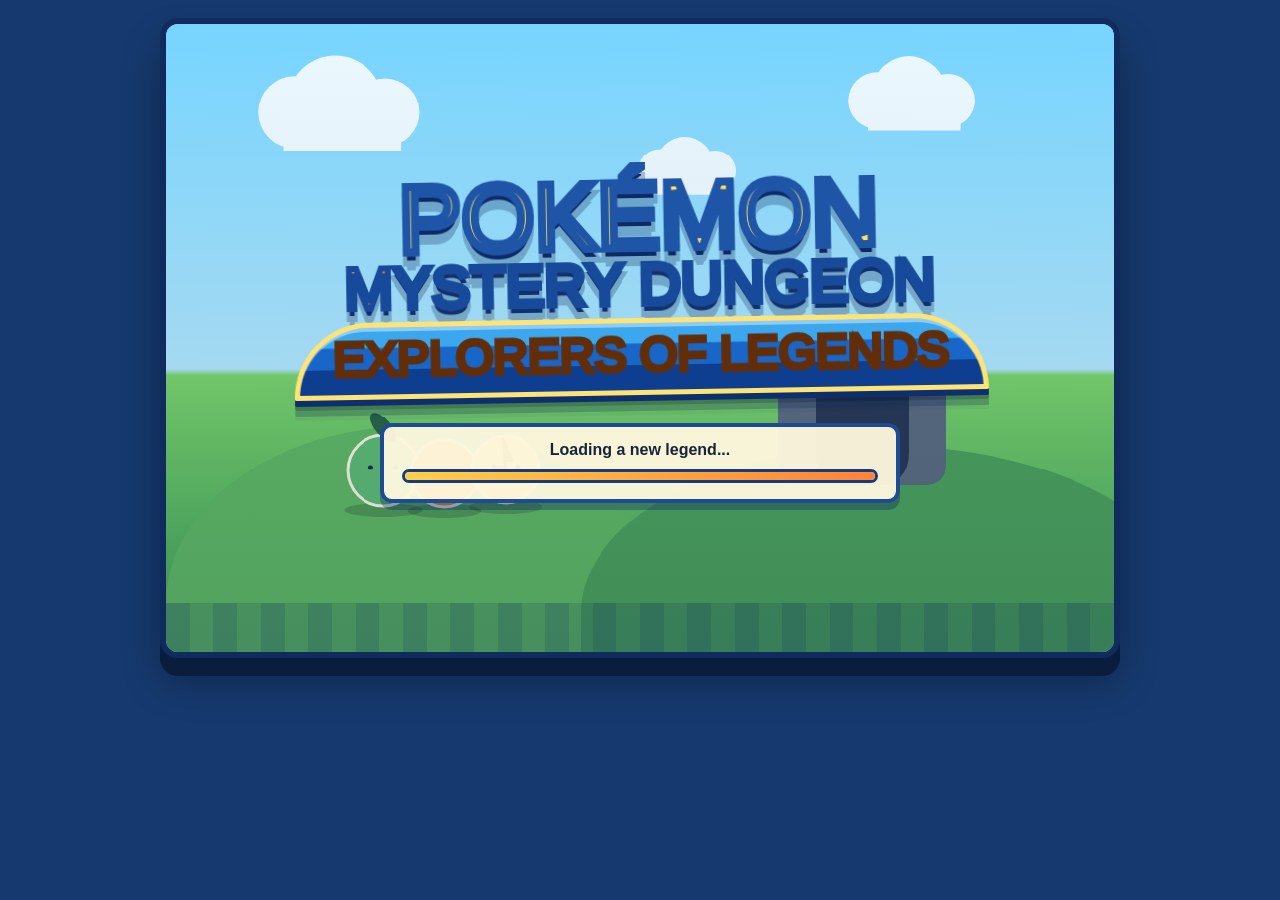
==== game/index.html @ 78b9e4d8 "Pivot to standalone game foundation" ====
<!doctype html>
<html lang="en">
  <head>
    <meta charset="utf-8">
    <meta name="viewport" content="width=device-width, initial-scale=1">
    <title>Pokemon Mystery Dungeon: Explorers of Legends</title>
    <link rel="stylesheet" href="styles.css">
  </head>
  <body>
    <main class="game-shell" aria-label="Pokemon Mystery Dungeon: Explorers of Legends">
      <canvas id="game-canvas" width="960" height="640" aria-label="Game view"></canvas>

      <section id="loading-screen" class="screen screen-loading is-active" aria-live="polite">
        <div class="logo-stack" aria-label="Pokemon Mystery Dungeon: Explorers of Legends">
          <div class="logo-pokemon">Pokémon</div>
          <div class="logo-mystery">Mystery Dungeon</div>
          <div class="logo-legends">Explorers of Legends</div>
        </div>
        <div class="loading-strip">
          <span id="loading-copy">Loading a new legend...</span>
          <div class="loading-bar"><span id="loading-fill"></span></div>
        </div>
      </section>

      <section id="title-brand" class="title-brand" aria-hidden="true">
        <div class="logo-stack">
          <div class="logo-pokemon">Pokémon</div>
          <div class="logo-mystery">Mystery Dungeon</div>
          <div class="logo-legends">Explorers of Legends</div>
        </div>
      </section>

      <section id="menu-panel" class="panel" aria-live="polite"></section>
      <section id="dialogue-panel" class="dialogue" aria-live="polite"></section>
      <section id="hud-panel" class="hud" aria-live="polite"></section>
    </main>

    <script src="src/data.js"></script>
    <script src="src/game.js"></script>
  </body>
</html>
---- game/styles.css ----
:root {
  --sky: #7dd3ff;
  --sky-deep: #3189d8;
  --grass: #67c759;
  --grass-dark: #338747;
  --water: #38a5d6;
  --stone: #6a7688;
  --ink: #17243a;
  --panel: #fff8df;
  --panel-edge: #384d78;
  --gold: #ffcf4b;
  --orange: #f47c2f;
  --blue: #2062b7;
  --blue-dark: #123875;
  --cream: #fff3bb;
  --white: #ffffff;
  font-family: "Trebuchet MS", "Arial Rounded MT Bold", Arial, sans-serif;
  color: var(--ink);
}

* {
  box-sizing: border-box;
}

html,
body {
  margin: 0;
  min-height: 100%;
  background: #163a6f;
}

body {
  display: grid;
  place-items: center;
  padding: 18px;
}

.game-shell {
  position: relative;
  width: min(96vw, 960px);
  aspect-ratio: 3 / 2;
  overflow: hidden;
  border: 6px solid #102c5e;
  border-radius: 18px;
  background: #79ccff;
  box-shadow:
    0 18px 0 #0b1d3c,
    0 24px 38px rgba(0, 0, 0, .32);
}

#game-canvas {
  display: block;
  width: 100%;
  height: 100%;
  image-rendering: pixelated;
}

.screen,
.panel,
.dialogue,
.hud,
.title-brand {
  position: absolute;
  z-index: 4;
}

.screen {
  inset: 0;
  display: none;
  align-items: center;
  justify-content: center;
  flex-direction: column;
  gap: 28px;
  padding: 32px;
}

.screen.is-active {
  display: flex;
}

.screen-loading {
  background:
    linear-gradient(180deg, rgba(127, 217, 255, .08), rgba(22, 58, 111, .18)),
    transparent;
}

.title-brand {
  display: none;
  top: 48px;
  left: 0;
  right: 0;
  justify-content: center;
  pointer-events: none;
}

.title-brand.is-active {
  display: flex;
}

.title-brand .logo-stack {
  width: min(700px, 82%);
}

.logo-stack {
  position: relative;
  width: min(760px, 88%);
  text-align: center;
  transform: rotate(-1deg);
  filter: drop-shadow(0 10px 0 rgba(13, 39, 86, .28));
}

.logo-pokemon,
.logo-mystery,
.logo-legends {
  line-height: .92;
  letter-spacing: 0;
  font-family: "Arial Black", "Trebuchet MS", Arial, sans-serif;
  text-transform: uppercase;
}

.logo-pokemon {
  font-size: clamp(50px, 8.6vw, 94px);
  color: #ffe45e;
  -webkit-text-stroke: clamp(4px, .75vw, 8px) #1f55a7;
  text-shadow:
    0 4px 0 #143f8f,
    0 8px 0 #0c2a66,
    3px 0 0 #fff6a6;
}

.logo-mystery {
  margin-top: -2px;
  font-size: clamp(29px, 5.5vw, 58px);
  color: #f68635;
  -webkit-text-stroke: clamp(3px, .55vw, 6px) #174a9a;
  text-shadow:
    0 3px 0 #74340d,
    0 7px 0 #0f326f;
}

.logo-legends {
  display: inline-block;
  margin-top: 7px;
  padding: 10px 34px 13px;
  border: 5px solid #ffe474;
  border-radius: 999px 999px 24px 24px;
  background:
    linear-gradient(#3aa7ef 0 30%, #1866c7 31% 62%, #0e3e90 63% 100%);
  color: #fff1a8;
  font-size: clamp(23px, 4.2vw, 48px);
  -webkit-text-stroke: clamp(2px, .42vw, 5px) #622e09;
  box-shadow:
    inset 0 4px 0 rgba(255, 255, 255, .42),
    0 6px 0 #0d2f70,
    0 10px 0 rgba(0, 0, 0, .18);
}

.loading-strip {
  width: min(520px, 78%);
  padding: 14px 18px 16px;
  border: 4px solid #1e4c91;
  border-radius: 12px;
  background: rgba(255, 248, 223, .95);
  box-shadow: 0 7px 0 rgba(16, 44, 94, .36);
  text-align: center;
  font-weight: 900;
}

.loading-bar {
  height: 14px;
  margin-top: 10px;
  border: 3px solid #173c7c;
  border-radius: 999px;
  background: #d1ecff;
  overflow: hidden;
}

.loading-bar span {
  display: block;
  width: 0;
  height: 100%;
  border-radius: inherit;
  background: linear-gradient(90deg, #ffcf4b, #ff8338);
  transition: width .18s ease;
}

.panel {
  left: 50%;
  bottom: 26px;
  width: min(760px, calc(100% - 48px));
  transform: translateX(-50%);
  display: none;
  padding: 18px;
  border: 5px solid var(--panel-edge);
  border-radius: 14px;
  background: var(--panel);
  box-shadow: 0 8px 0 rgba(19, 49, 100, .35);
}

.panel.is-active,
.dialogue.is-active,
.hud.is-active {
  display: block;
}

.panel h1,
.panel h2,
.panel h3 {
  margin: 0 0 10px;
  font-family: "Arial Black", "Trebuchet MS", Arial, sans-serif;
  letter-spacing: 0;
}

.panel p {
  margin: 0 0 12px;
  font-weight: 700;
  line-height: 1.35;
}

.choice-grid,
.stat-grid,
.partner-grid {
  display: grid;
  gap: 10px;
}

.choice-grid {
  grid-template-columns: repeat(auto-fit, minmax(190px, 1fr));
}

.partner-grid {
  grid-template-columns: repeat(auto-fit, minmax(132px, 1fr));
}

button {
  border: 3px solid #193f82;
  border-radius: 10px;
  background: linear-gradient(#ffffff, #d8edff);
  color: #122b5e;
  box-shadow: 0 4px 0 #17376e;
  cursor: pointer;
  font-family: "Arial Black", "Trebuchet MS", Arial, sans-serif;
  font-size: 15px;
  letter-spacing: 0;
  padding: 10px 12px;
  text-align: center;
}

button:hover,
button:focus-visible {
  transform: translateY(-1px);
  background: linear-gradient(#fffbd9, #ffd76f);
  outline: none;
}

button:active {
  transform: translateY(3px);
  box-shadow: 0 1px 0 #17376e;
}

.primary {
  background: linear-gradient(#ffe174, #ff9239);
}

.dialogue {
  display: none;
  left: 24px;
  right: 24px;
  bottom: 24px;
  padding: 17px 19px;
  border: 5px solid #193f82;
  border-radius: 14px;
  background: #fff8df;
  box-shadow: 0 8px 0 rgba(19, 49, 100, .35);
  font-weight: 900;
  line-height: 1.35;
}

.dialogue .speaker {
  color: #1a64b8;
  margin-bottom: 4px;
  font-family: "Arial Black", "Trebuchet MS", Arial, sans-serif;
}

.dialogue .next {
  float: right;
  color: #b44a15;
}

.hud {
  display: none;
  top: 16px;
  left: 16px;
  min-width: 228px;
  padding: 12px 14px;
  border: 4px solid #193f82;
  border-radius: 12px;
  background: rgba(255, 248, 223, .96);
  box-shadow: 0 6px 0 rgba(19, 49, 100, .3);
  font-weight: 900;
}

.hud .small {
  display: block;
  margin-top: 3px;
  color: #46617f;
  font-size: 13px;
}

.tag-row {
  display: flex;
  flex-wrap: wrap;
  gap: 8px;
  margin-top: 10px;
}

.tag {
  padding: 4px 8px;
  border: 2px solid #1b4a91;
  border-radius: 999px;
  background: #d9f0ff;
  font-size: 13px;
  font-weight: 900;
}

@media (max-width: 680px) {
  body {
    padding: 0;
    background: #102c5e;
  }

  .game-shell {
    width: 100vw;
    height: 100dvh;
    aspect-ratio: auto;
    border: 0;
    border-radius: 0;
    box-shadow: none;
  }

  .panel {
    bottom: 14px;
    width: calc(100% - 24px);
    padding: 14px;
  }

  .dialogue {
    left: 12px;
    right: 12px;
    bottom: 12px;
  }

  button {
    font-size: 14px;
  }
}
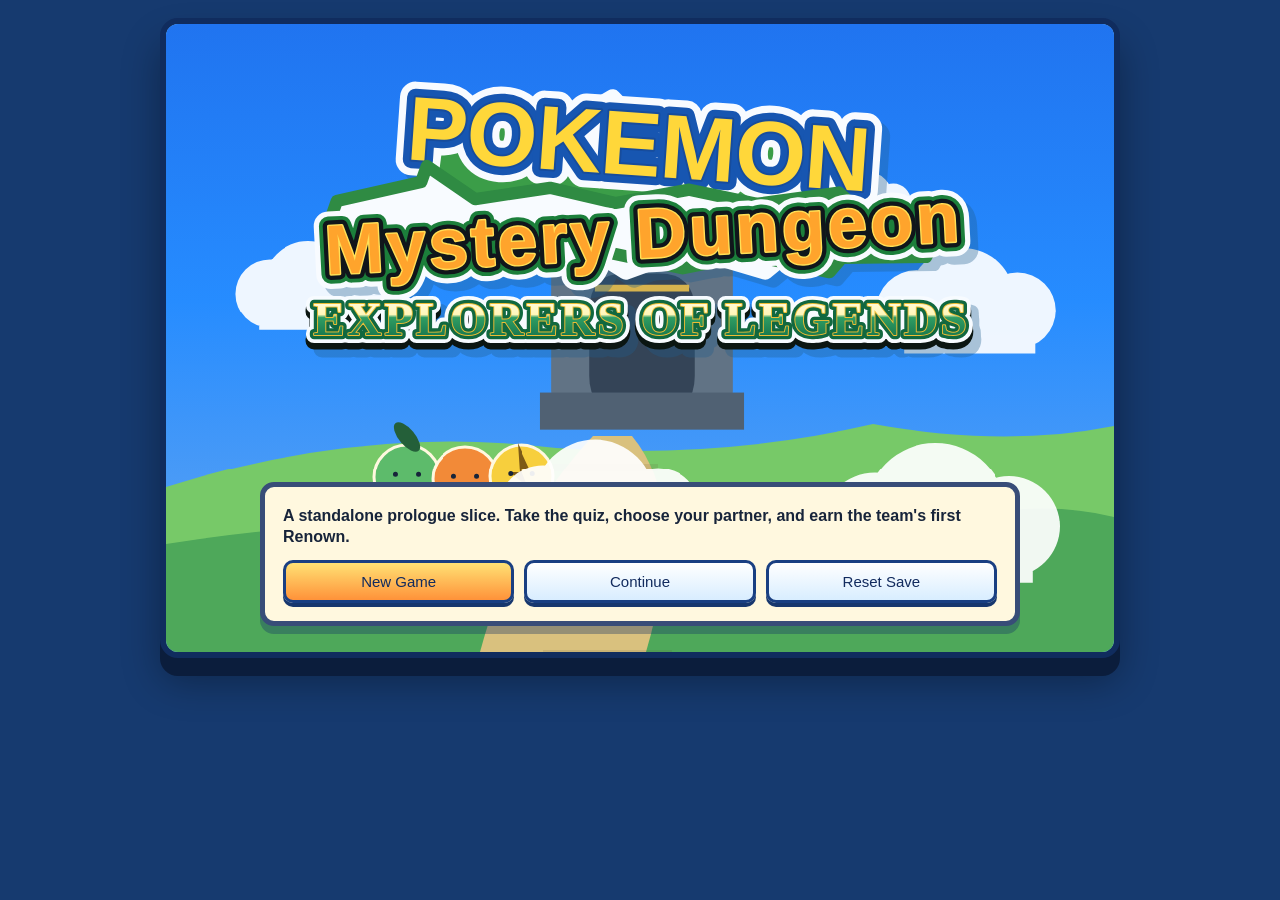
==== commit 198a3453: "Refine PMD title logo and background" ====
--- a/game/index.html
+++ b/game/index.html
@@ -12,9 +12,29 @@
 
       <section id="loading-screen" class="screen screen-loading is-active" aria-live="polite">
         <div class="logo-stack" aria-label="Pokemon Mystery Dungeon: Explorers of Legends">
-          <div class="logo-pokemon">Pokémon</div>
-          <div class="logo-mystery">Mystery Dungeon</div>
-          <div class="logo-legends">Explorers of Legends</div>
+          <svg class="pmd-logo" viewBox="0 0 760 350" role="img" aria-label="Pokemon Mystery Dungeon: Explorers of Legends">
+            <defs>
+              <linearGradient id="legend-fill-loading" x1="0" x2="0" y1="0" y2="1">
+                <stop offset="0" stop-color="#fffdf1"></stop>
+                <stop offset=".42" stop-color="#fff7ba"></stop>
+                <stop offset=".48" stop-color="#2f9d63"></stop>
+                <stop offset="1" stop-color="#0f6845"></stop>
+              </linearGradient>
+            </defs>
+            <path class="logo-green-back" d="M165 73 L233 56 L292 77 L351 42 L389 82 L495 71 L548 94 L611 91 L594 148 L631 183 L552 192 L512 225 L431 201 L365 225 L310 190 L219 211 L229 160 L155 151 Z"></path>
+            <text class="logo-layer logo-white-stroke" x="379" y="124" textLength="490">POKEMON</text>
+            <text class="logo-layer logo-blue-stroke" x="379" y="124" textLength="490">POKEMON</text>
+            <text class="logo-layer logo-poke-fill" x="379" y="124" textLength="490">POKEMON</text>
+            <path class="logo-zigzag" d="M60 151 L149 131 L155 114 L206 149 L285 137 L354 153 L432 139 L503 154 L590 142 L610 160 L710 154 L682 210 L593 211 L580 226 L496 208 L425 222 L350 206 L265 220 L192 205 L118 218 L125 190 L44 197 Z"></path>
+            <text class="logo-layer mystery-white" x="382" y="211" textLength="670">Mystery Dungeon</text>
+            <text class="logo-layer mystery-green" x="382" y="211" textLength="670">Mystery Dungeon</text>
+            <text class="logo-layer mystery-black" x="382" y="211" textLength="670">Mystery Dungeon</text>
+            <text class="logo-layer mystery-fill" x="382" y="211" textLength="670">Mystery Dungeon</text>
+            <text class="logo-layer legends-shadow" x="380" y="299" textLength="690">EXPLORERS OF LEGENDS</text>
+            <text class="logo-layer legends-white" x="380" y="292" textLength="690">EXPLORERS OF LEGENDS</text>
+            <text class="logo-layer legends-green" x="380" y="292" textLength="690">EXPLORERS OF LEGENDS</text>
+            <text class="logo-layer legends-fill" x="380" y="292" textLength="690" fill="url(#legend-fill-loading)">EXPLORERS OF LEGENDS</text>
+          </svg>
         </div>
         <div class="loading-strip">
           <span id="loading-copy">Loading a new legend...</span>
@@ -24,9 +44,29 @@
 
       <section id="title-brand" class="title-brand" aria-hidden="true">
         <div class="logo-stack">
-          <div class="logo-pokemon">Pokémon</div>
-          <div class="logo-mystery">Mystery Dungeon</div>
-          <div class="logo-legends">Explorers of Legends</div>
+          <svg class="pmd-logo" viewBox="0 0 760 350" role="img" aria-label="Pokemon Mystery Dungeon: Explorers of Legends">
+            <defs>
+              <linearGradient id="legend-fill-title" x1="0" x2="0" y1="0" y2="1">
+                <stop offset="0" stop-color="#fffdf1"></stop>
+                <stop offset=".42" stop-color="#fff7ba"></stop>
+                <stop offset=".48" stop-color="#2f9d63"></stop>
+                <stop offset="1" stop-color="#0f6845"></stop>
+              </linearGradient>
+            </defs>
+            <path class="logo-green-back" d="M165 73 L233 56 L292 77 L351 42 L389 82 L495 71 L548 94 L611 91 L594 148 L631 183 L552 192 L512 225 L431 201 L365 225 L310 190 L219 211 L229 160 L155 151 Z"></path>
+            <text class="logo-layer logo-white-stroke" x="379" y="124" textLength="490">POKEMON</text>
+            <text class="logo-layer logo-blue-stroke" x="379" y="124" textLength="490">POKEMON</text>
+            <text class="logo-layer logo-poke-fill" x="379" y="124" textLength="490">POKEMON</text>
+            <path class="logo-zigzag" d="M60 151 L149 131 L155 114 L206 149 L285 137 L354 153 L432 139 L503 154 L590 142 L610 160 L710 154 L682 210 L593 211 L580 226 L496 208 L425 222 L350 206 L265 220 L192 205 L118 218 L125 190 L44 197 Z"></path>
+            <text class="logo-layer mystery-white" x="382" y="211" textLength="670">Mystery Dungeon</text>
+            <text class="logo-layer mystery-green" x="382" y="211" textLength="670">Mystery Dungeon</text>
+            <text class="logo-layer mystery-black" x="382" y="211" textLength="670">Mystery Dungeon</text>
+            <text class="logo-layer mystery-fill" x="382" y="211" textLength="670">Mystery Dungeon</text>
+            <text class="logo-layer legends-shadow" x="380" y="299" textLength="690">EXPLORERS OF LEGENDS</text>
+            <text class="logo-layer legends-white" x="380" y="292" textLength="690">EXPLORERS OF LEGENDS</text>
+            <text class="logo-layer legends-green" x="380" y="292" textLength="690">EXPLORERS OF LEGENDS</text>
+            <text class="logo-layer legends-fill" x="380" y="292" textLength="690" fill="url(#legend-fill-title)">EXPLORERS OF LEGENDS</text>
+          </svg>
         </div>
       </section>
 
--- a/game/styles.css
+++ b/game/styles.css
@@ -80,13 +80,13 @@
 
 .screen-loading {
   background:
-    linear-gradient(180deg, rgba(127, 217, 255, .08), rgba(22, 58, 111, .18)),
+    linear-gradient(180deg, rgba(42, 126, 245, .08), rgba(58, 154, 242, .05)),
     transparent;
 }
 
 .title-brand {
   display: none;
-  top: 48px;
+  top: 34px;
   left: 0;
   right: 0;
   justify-content: center;
@@ -98,65 +98,152 @@
 }
 
 .title-brand .logo-stack {
-  width: min(700px, 82%);
+  width: min(720px, 88%);
 }
 
 .logo-stack {
   position: relative;
-  width: min(760px, 88%);
+  width: min(760px, 92%);
   text-align: center;
-  transform: rotate(-1deg);
-  filter: drop-shadow(0 10px 0 rgba(13, 39, 86, .28));
-}
-
-.logo-pokemon,
-.logo-mystery,
-.logo-legends {
-  line-height: .92;
+  filter: drop-shadow(8px 8px 0 rgba(31, 95, 142, .34));
+}
+
+.pmd-logo {
+  display: block;
+  width: 100%;
+  height: auto;
+  overflow: visible;
+}
+
+.logo-layer {
+  dominant-baseline: alphabetic;
+  font-family: "Arial Black", Impact, "Trebuchet MS", Arial, sans-serif;
+  font-weight: 900;
   letter-spacing: 0;
-  font-family: "Arial Black", "Trebuchet MS", Arial, sans-serif;
-  text-transform: uppercase;
-}
-
-.logo-pokemon {
-  font-size: clamp(50px, 8.6vw, 94px);
-  color: #ffe45e;
-  -webkit-text-stroke: clamp(4px, .75vw, 8px) #1f55a7;
-  text-shadow:
-    0 4px 0 #143f8f,
-    0 8px 0 #0c2a66,
-    3px 0 0 #fff6a6;
-}
-
-.logo-mystery {
-  margin-top: -2px;
-  font-size: clamp(29px, 5.5vw, 58px);
-  color: #f68635;
-  -webkit-text-stroke: clamp(3px, .55vw, 6px) #174a9a;
-  text-shadow:
-    0 3px 0 #74340d,
-    0 7px 0 #0f326f;
-}
-
-.logo-legends {
-  display: inline-block;
-  margin-top: 7px;
-  padding: 10px 34px 13px;
-  border: 5px solid #ffe474;
-  border-radius: 999px 999px 24px 24px;
-  background:
-    linear-gradient(#3aa7ef 0 30%, #1866c7 31% 62%, #0e3e90 63% 100%);
-  color: #fff1a8;
-  font-size: clamp(23px, 4.2vw, 48px);
-  -webkit-text-stroke: clamp(2px, .42vw, 5px) #622e09;
-  box-shadow:
-    inset 0 4px 0 rgba(255, 255, 255, .42),
-    0 6px 0 #0d2f70,
-    0 10px 0 rgba(0, 0, 0, .18);
+  paint-order: stroke fill;
+  text-anchor: middle;
+  stroke-linejoin: round;
+  stroke-linecap: round;
+}
+
+.logo-green-back {
+  fill: #3b9d48;
+  stroke: #f7fbff;
+  stroke-width: 18;
+  stroke-linejoin: round;
+}
+
+.logo-zigzag {
+  fill: #f8fbff;
+  stroke: #2f8b43;
+  stroke-width: 13;
+  stroke-linejoin: round;
+}
+
+.logo-white-stroke {
+  fill: none;
+  font-size: 96px;
+  stroke: #f8fbff;
+  stroke-width: 33px;
+  transform: rotate(4deg);
+  transform-box: fill-box;
+  transform-origin: center;
+}
+
+.logo-blue-stroke {
+  fill: none;
+  font-size: 96px;
+  stroke: #1756b1;
+  stroke-width: 18px;
+  transform: rotate(4deg);
+  transform-box: fill-box;
+  transform-origin: center;
+}
+
+.logo-poke-fill {
+  fill: #ffd73a;
+  font-size: 96px;
+  stroke: #174c9c;
+  stroke-width: 4px;
+  transform: rotate(4deg);
+  transform-box: fill-box;
+  transform-origin: center;
+}
+
+.mystery-white {
+  fill: none;
+  font-size: 74px;
+  stroke: #f8fbff;
+  stroke-width: 31px;
+  transform: rotate(-3deg);
+  transform-box: fill-box;
+  transform-origin: center;
+}
+
+.mystery-green {
+  fill: none;
+  font-size: 74px;
+  stroke: #1c7f3b;
+  stroke-width: 20px;
+  transform: rotate(-3deg);
+  transform-box: fill-box;
+  transform-origin: center;
+}
+
+.mystery-black {
+  fill: none;
+  font-size: 74px;
+  stroke: #10161b;
+  stroke-width: 12px;
+  transform: rotate(-3deg);
+  transform-box: fill-box;
+  transform-origin: center;
+}
+
+.mystery-fill {
+  fill: #ffa42c;
+  font-size: 74px;
+  stroke: #ffdf56;
+  stroke-width: 3px;
+  transform: rotate(-3deg);
+  transform-box: fill-box;
+  transform-origin: center;
+}
+
+.legends-shadow {
+  fill: none;
+  font-family: Georgia, "Times New Roman", serif;
+  font-size: 50px;
+  stroke: #0b1612;
+  stroke-width: 18px;
+}
+
+.legends-white {
+  fill: none;
+  font-family: Georgia, "Times New Roman", serif;
+  font-size: 50px;
+  stroke: #f7fbff;
+  stroke-width: 17px;
+}
+
+.legends-green {
+  fill: none;
+  font-family: Georgia, "Times New Roman", serif;
+  font-size: 50px;
+  stroke: #11683f;
+  stroke-width: 9px;
+}
+
+.legends-fill {
+  font-family: Georgia, "Times New Roman", serif;
+  font-size: 50px;
+  stroke: #edbd35;
+  stroke-width: 2px;
 }
 
 .loading-strip {
   width: min(520px, 78%);
+  margin-top: -26px;
   padding: 14px 18px 16px;
   border: 4px solid #1e4c91;
   border-radius: 12px;
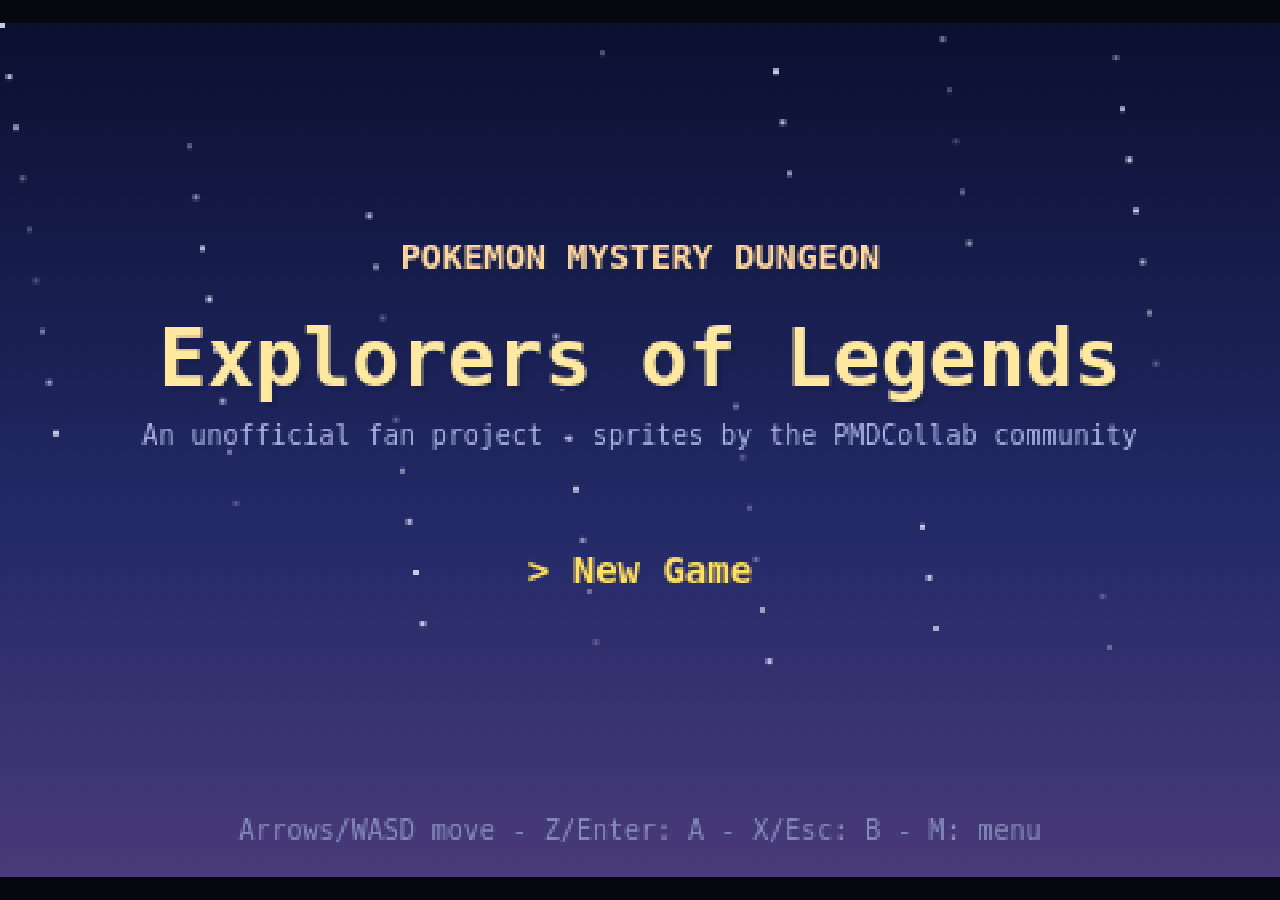
==== commit e977bdc2: "Add browser PMD engine: dungeon crawler, battles, hub town, story player, systems Faithful PMD chass" ====
--- a/game/index.html
+++ b/game/index.html
@@ -1,81 +1,47 @@
-<!doctype html>
+<!DOCTYPE html>
 <html lang="en">
-  <head>
-    <meta charset="utf-8">
-    <meta name="viewport" content="width=device-width, initial-scale=1">
-    <title>Pokemon Mystery Dungeon: Explorers of Legends</title>
-    <link rel="stylesheet" href="styles.css">
-  </head>
-  <body>
-    <main class="game-shell" aria-label="Pokemon Mystery Dungeon: Explorers of Legends">
-      <canvas id="game-canvas" width="960" height="640" aria-label="Game view"></canvas>
-
-      <section id="loading-screen" class="screen screen-loading is-active" aria-live="polite">
-        <div class="logo-stack" aria-label="Pokemon Mystery Dungeon: Explorers of Legends">
-          <svg class="pmd-logo" viewBox="0 0 760 350" role="img" aria-label="Pokemon Mystery Dungeon: Explorers of Legends">
-            <defs>
-              <linearGradient id="legend-fill-loading" x1="0" x2="0" y1="0" y2="1">
-                <stop offset="0" stop-color="#fffdf1"></stop>
-                <stop offset=".42" stop-color="#fff7ba"></stop>
-                <stop offset=".48" stop-color="#2f9d63"></stop>
-                <stop offset="1" stop-color="#0f6845"></stop>
-              </linearGradient>
-            </defs>
-            <path class="logo-green-back" d="M165 73 L233 56 L292 77 L351 42 L389 82 L495 71 L548 94 L611 91 L594 148 L631 183 L552 192 L512 225 L431 201 L365 225 L310 190 L219 211 L229 160 L155 151 Z"></path>
-            <text class="logo-layer logo-white-stroke" x="379" y="124" textLength="490">POKEMON</text>
-            <text class="logo-layer logo-blue-stroke" x="379" y="124" textLength="490">POKEMON</text>
-            <text class="logo-layer logo-poke-fill" x="379" y="124" textLength="490">POKEMON</text>
-            <path class="logo-zigzag" d="M60 151 L149 131 L155 114 L206 149 L285 137 L354 153 L432 139 L503 154 L590 142 L610 160 L710 154 L682 210 L593 211 L580 226 L496 208 L425 222 L350 206 L265 220 L192 205 L118 218 L125 190 L44 197 Z"></path>
-            <text class="logo-layer mystery-white" x="382" y="211" textLength="670">Mystery Dungeon</text>
-            <text class="logo-layer mystery-green" x="382" y="211" textLength="670">Mystery Dungeon</text>
-            <text class="logo-layer mystery-black" x="382" y="211" textLength="670">Mystery Dungeon</text>
-            <text class="logo-layer mystery-fill" x="382" y="211" textLength="670">Mystery Dungeon</text>
-            <text class="logo-layer legends-shadow" x="380" y="299" textLength="690">EXPLORERS OF LEGENDS</text>
-            <text class="logo-layer legends-white" x="380" y="292" textLength="690">EXPLORERS OF LEGENDS</text>
-            <text class="logo-layer legends-green" x="380" y="292" textLength="690">EXPLORERS OF LEGENDS</text>
-            <text class="logo-layer legends-fill" x="380" y="292" textLength="690" fill="url(#legend-fill-loading)">EXPLORERS OF LEGENDS</text>
-          </svg>
-        </div>
-        <div class="loading-strip">
-          <span id="loading-copy">Loading a new legend...</span>
-          <div class="loading-bar"><span id="loading-fill"></span></div>
-        </div>
-      </section>
-
-      <section id="title-brand" class="title-brand" aria-hidden="true">
-        <div class="logo-stack">
-          <svg class="pmd-logo" viewBox="0 0 760 350" role="img" aria-label="Pokemon Mystery Dungeon: Explorers of Legends">
-            <defs>
-              <linearGradient id="legend-fill-title" x1="0" x2="0" y1="0" y2="1">
-                <stop offset="0" stop-color="#fffdf1"></stop>
-                <stop offset=".42" stop-color="#fff7ba"></stop>
-                <stop offset=".48" stop-color="#2f9d63"></stop>
-                <stop offset="1" stop-color="#0f6845"></stop>
-              </linearGradient>
-            </defs>
-            <path class="logo-green-back" d="M165 73 L233 56 L292 77 L351 42 L389 82 L495 71 L548 94 L611 91 L594 148 L631 183 L552 192 L512 225 L431 201 L365 225 L310 190 L219 211 L229 160 L155 151 Z"></path>
-            <text class="logo-layer logo-white-stroke" x="379" y="124" textLength="490">POKEMON</text>
-            <text class="logo-layer logo-blue-stroke" x="379" y="124" textLength="490">POKEMON</text>
-            <text class="logo-layer logo-poke-fill" x="379" y="124" textLength="490">POKEMON</text>
-            <path class="logo-zigzag" d="M60 151 L149 131 L155 114 L206 149 L285 137 L354 153 L432 139 L503 154 L590 142 L610 160 L710 154 L682 210 L593 211 L580 226 L496 208 L425 222 L350 206 L265 220 L192 205 L118 218 L125 190 L44 197 Z"></path>
-            <text class="logo-layer mystery-white" x="382" y="211" textLength="670">Mystery Dungeon</text>
-            <text class="logo-layer mystery-green" x="382" y="211" textLength="670">Mystery Dungeon</text>
-            <text class="logo-layer mystery-black" x="382" y="211" textLength="670">Mystery Dungeon</text>
-            <text class="logo-layer mystery-fill" x="382" y="211" textLength="670">Mystery Dungeon</text>
-            <text class="logo-layer legends-shadow" x="380" y="299" textLength="690">EXPLORERS OF LEGENDS</text>
-            <text class="logo-layer legends-white" x="380" y="292" textLength="690">EXPLORERS OF LEGENDS</text>
-            <text class="logo-layer legends-green" x="380" y="292" textLength="690">EXPLORERS OF LEGENDS</text>
-            <text class="logo-layer legends-fill" x="380" y="292" textLength="690" fill="url(#legend-fill-title)">EXPLORERS OF LEGENDS</text>
-          </svg>
-        </div>
-      </section>
-
-      <section id="menu-panel" class="panel" aria-live="polite"></section>
-      <section id="dialogue-panel" class="dialogue" aria-live="polite"></section>
-      <section id="hud-panel" class="hud" aria-live="polite"></section>
-    </main>
-
-    <script src="src/data.js"></script>
-    <script src="src/game.js"></script>
-  </body>
+<head>
+<meta charset="utf-8">
+<meta name="viewport" content="width=device-width, initial-scale=1, maximum-scale=1, user-scalable=no">
+<meta name="apple-mobile-web-app-capable" content="yes">
+<title>PMD: Explorers of Legends</title>
+<link rel="stylesheet" href="style.css">
+</head>
+<body>
+<div id="stage">
+  <canvas id="screen" width="480" height="320"></canvas>
+  <div id="touchui">
+    <div id="dpad"><div class="dpad-ring"></div></div>
+    <div id="btns">
+      <button id="btnM">MENU</button>
+      <button id="btnB">B</button>
+      <button id="btnA">A</button>
+    </div>
+  </div>
+</div>
+<noscript>This game needs JavaScript enabled.</noscript>
+<!-- generated data -->
+<script src="data/data_typechart.js"></script>
+<script src="data/data_exp.js"></script>
+<script src="data/data_moves.js"></script>
+<script src="data/data_pokedex.js"></script>
+<script src="data/data_learnsets.js"></script>
+<!-- engine -->
+<script src="js/00_util.js"></script>
+<script src="js/01_sprites.js"></script>
+<script src="js/02_pokemon.js"></script>
+<script src="js/03_dungeon_gen.js"></script>
+<script src="js/04_battle.js"></script>
+<script src="js/05_items.js"></script>
+<script src="js/06_systems.js"></script>
+<script src="js/07_dungeon.js"></script>
+<script src="js/08_ground.js"></script>
+<script src="js/09_story.js"></script>
+<script src="js/10_input.js"></script>
+<!-- content -->
+<script src="js/12_content_dungeons.js"></script>
+<script src="js/13_content_story.js"></script>
+<!-- boot -->
+<script src="js/11_main.js"></script>
+</body>
 </html>
--- a/game/style.css
+++ b/game/style.css
@@ -0,0 +1,49 @@
+html, body {
+  margin: 0; padding: 0;
+  background: #06060e;
+  height: 100%;
+  overflow: hidden;
+  touch-action: none;
+  font-family: monospace;
+}
+#stage {
+  position: fixed; inset: 0;
+  display: flex; align-items: center; justify-content: center;
+}
+#screen {
+  image-rendering: pixelated;
+  image-rendering: crisp-edges;
+  background: #000;
+  width: min(100vw, calc(100vh * 1.5));
+  height: min(100vh, calc(100vw / 1.5));
+  max-width: 100vw; max-height: 100vh;
+}
+#touchui { display: none; }
+#dpad {
+  position: fixed; left: 14px; bottom: 14px;
+  width: 120px; height: 120px;
+  border-radius: 50%;
+  background: rgba(255,255,255,0.08);
+  border: 2px solid rgba(255,255,255,0.25);
+  z-index: 10;
+}
+.dpad-ring {
+  position: absolute; inset: 34px;
+  border-radius: 50%;
+  background: rgba(255,255,255,0.15);
+}
+#btns {
+  position: fixed; right: 14px; bottom: 20px;
+  display: flex; gap: 10px; align-items: flex-end;
+  z-index: 10;
+}
+#btns button {
+  width: 52px; height: 52px;
+  border-radius: 50%;
+  border: 2px solid rgba(255,255,255,0.35);
+  background: rgba(80,90,180,0.35);
+  color: #fff; font-weight: bold; font-family: monospace;
+  font-size: 15px;
+}
+#btnM { width: 56px; height: 34px; border-radius: 17px; font-size: 10px; }
+#btnA { background: rgba(220,170,60,0.4); }
